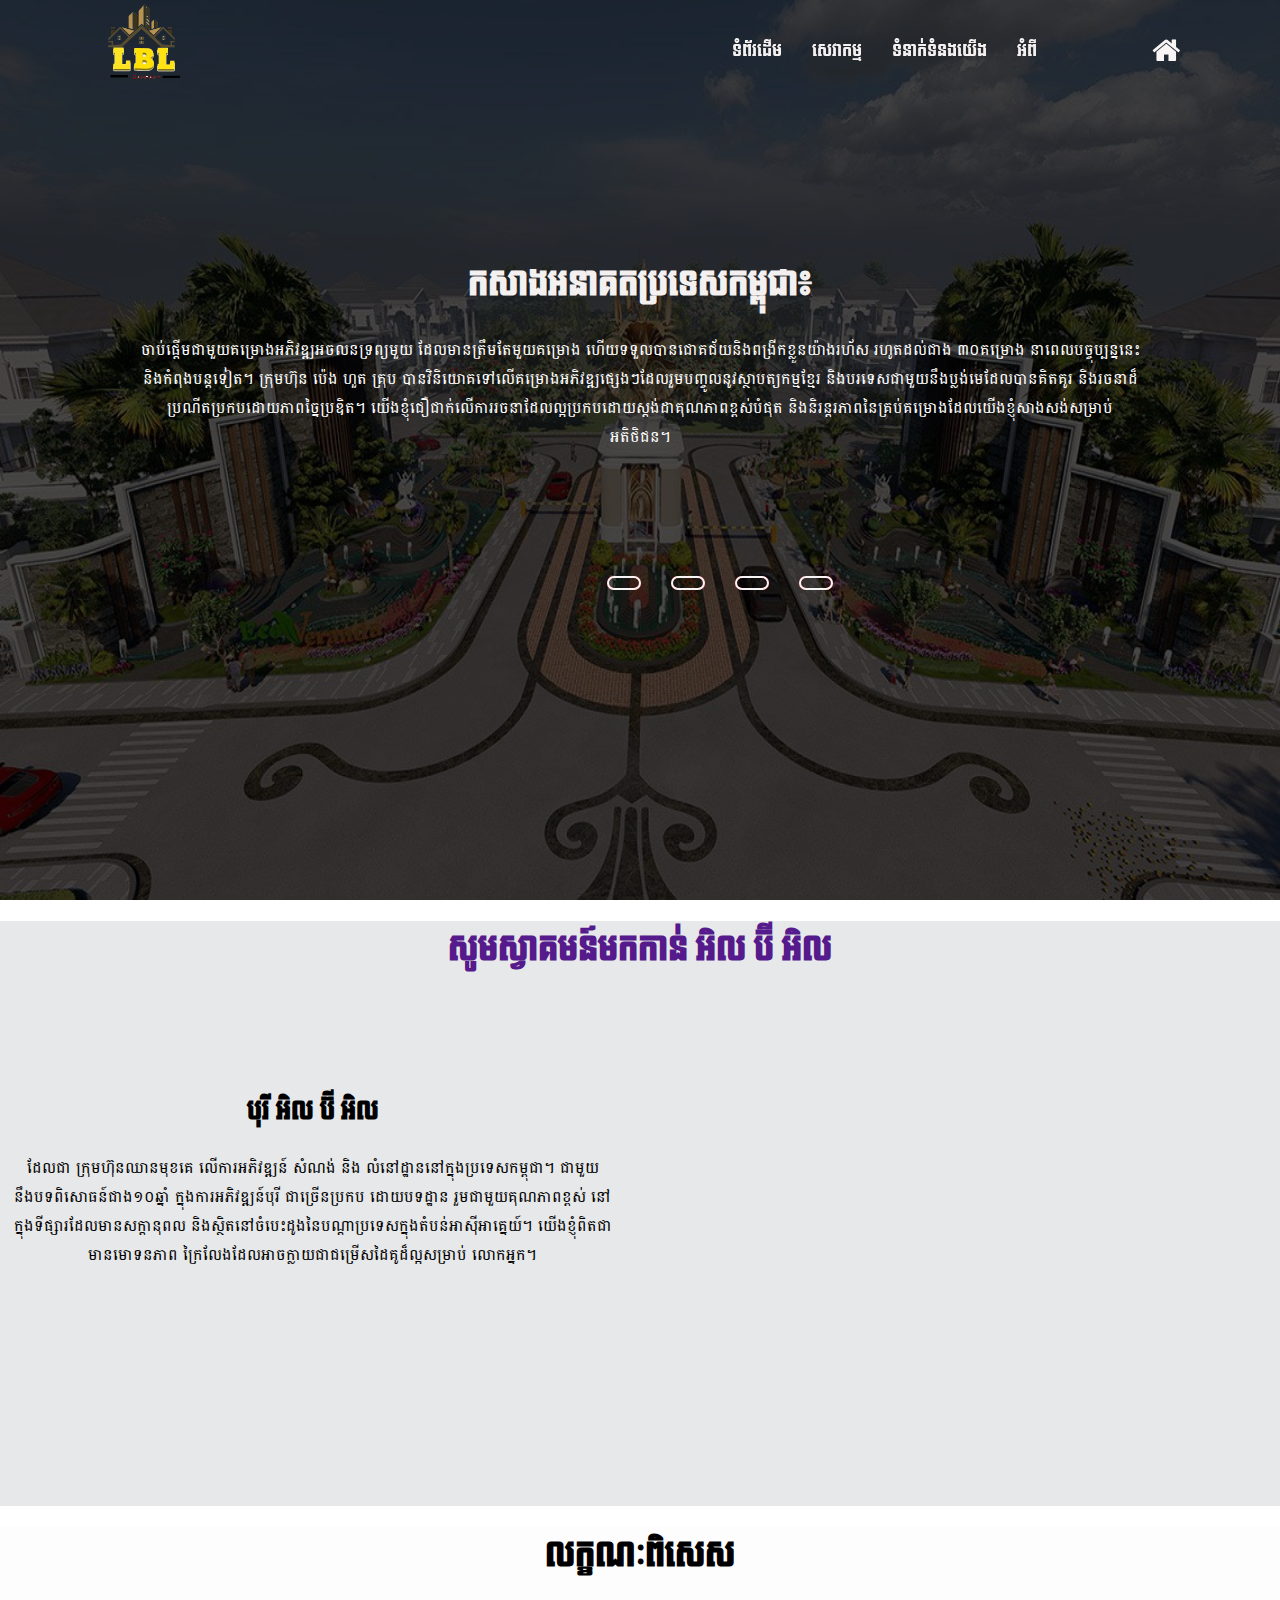
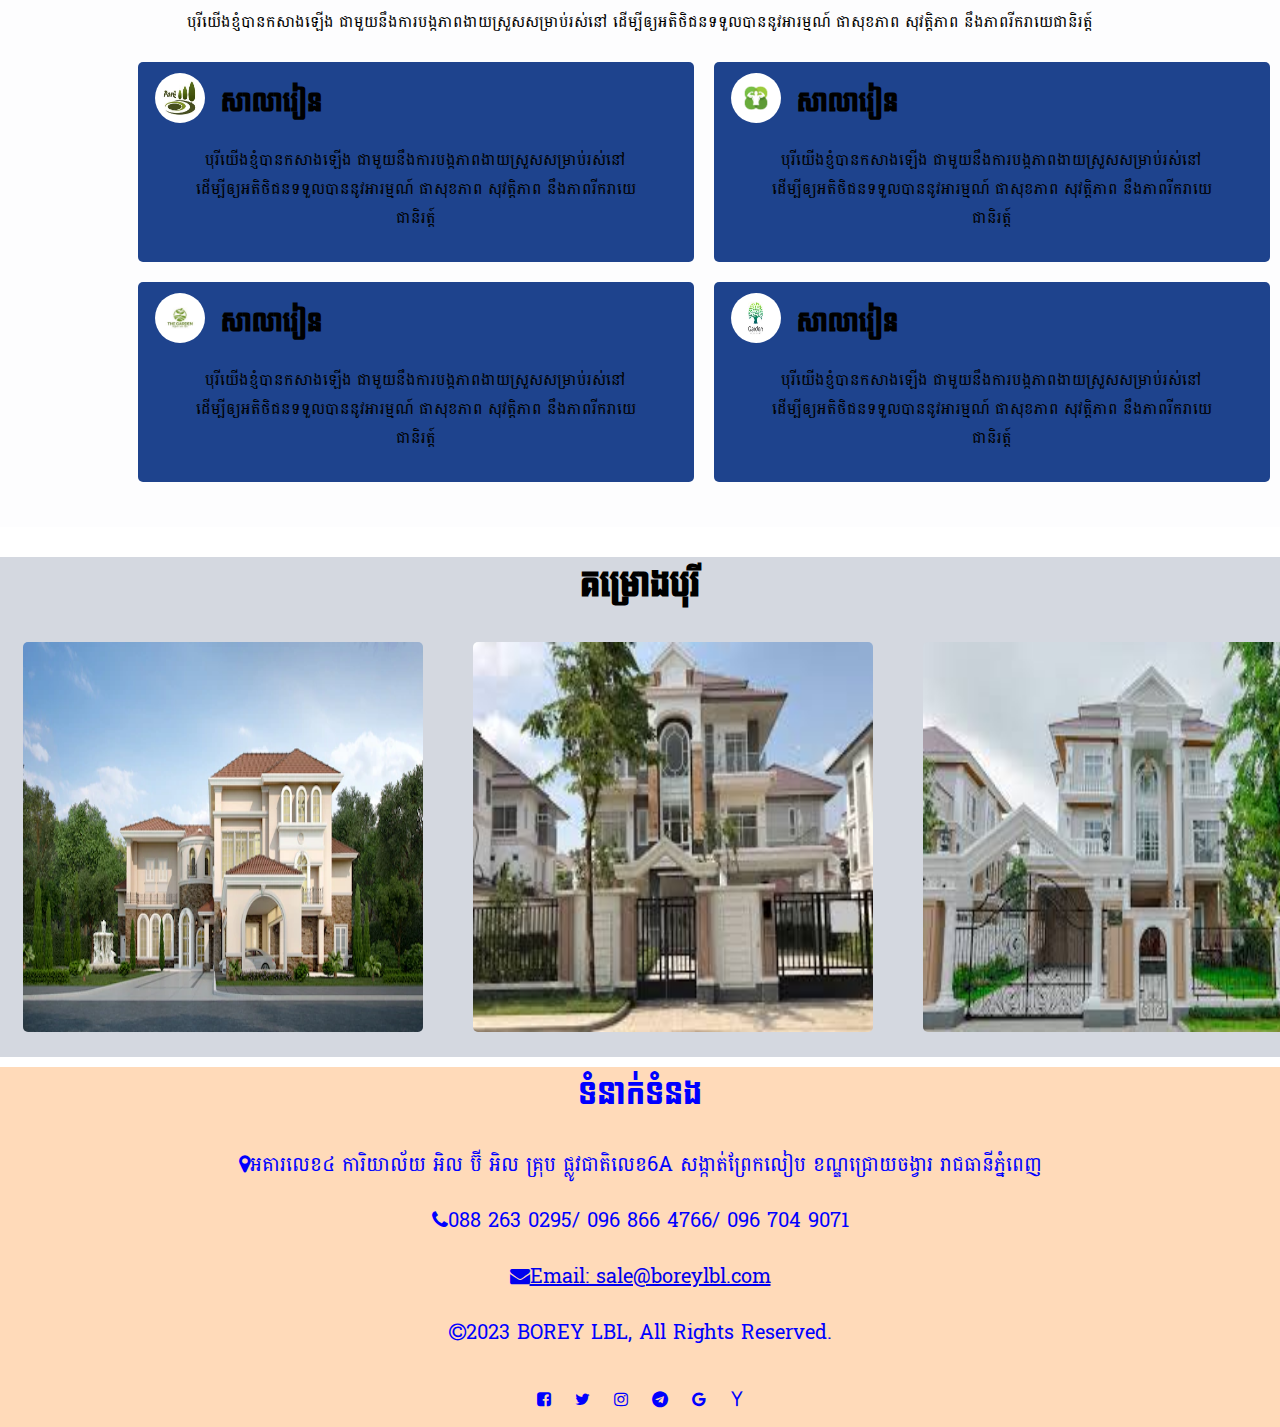
==== index.html @ 3a9ffd70 "Add files via upload" ====
<!DOCTYPE html>
<html lang="en">
<head>
    <meta charset="UTF-8">
    <meta http-equiv="X-UA-Compatible" content="IE=edge">
    <meta name="viewport" content="width=device-width, initial-scale=1.0">
    <link rel="stylesheet" href="https://stackpath.bootstrapcdn.com/font-awesome/4.7.0/css/font-awesome.min.css">
	<link href="https://fonts.googleapis.com/css2?family=Koulen&display=swap" rel="stylesheet">
	<link href="https://fonts.googleapis.com/css2?family=Battambang:wght@300;400;700;900&display=swap" rel="stylesheet">
	<link href="https://fonts.googleapis.com/css2?family=Bayon&display=swap" rel="stylesheet">
    <link rel="stylesheet" href="index.css">
    <title>Document</title>
</head>

<body>
    <header class="header">
        <a href="" class="logo"><img src="png/logoweb1.png" alt=""></a>
        
            <ul>
                <li><a href="#">ទំព័រដើម</a></li>
                <li><a href="#">សេវាកម្ម</a></li>
                <li><a href="#">ទំនាក់ទំនងយើង</a></li>
                <li><a href="#">អំពី</a></li>
        
                <div class="container">
                
                    <a href="#" class="button" id="button"><i class="fa fa-home" aria-hidden="true"></i></a>
                </div>
            </ul>
       
       
       
       
            <div class="popup">
                <div class="contant">
                    <a id="close"><i class="fa fa-star" aria-hidden="true"></i></a>
                    <div  class="submenu">
                        <ul>
                            <li><a href="#">ទំព័រដើម</a></li>
                            <li><a href="#">សេវាកម្ម</a></li>
                            <li><a href="#">ទំនាក់ទំនងយើង</a></li>
                            <li><a href="#">អំពី</a></li>
                        </ul>
                    </div>
                </div>
            </div>
       
    </header>
       
       
       
   
   <section class="section">
    <div class="text">
       <h1> កសាងអនាគតប្រទេសកម្ពុជា៖</h1>
        <p>ចាប់ផ្តើមជាមួយគម្រោងអភិវឌ្ឍអចលនទ្រព្យមួយ ដែលមានត្រឹមតែមួយគម្រោង ហើយទទួលបានជោគជ័យនិងពង្រីកខ្លួនយ៉ាងរហ័ស រហូតដល់ជាង ៣០គម្រោង នាពេលបច្ចុប្បន្ននេះ និងកំពុងបន្តទៀត។ ក្រុមហ៊ុន ប៉េង ហួត គ្រុប បានវិនិយោគទៅលើគម្រោងអភិវឌ្ឍផ្សេងៗដែលរួមបញ្ចូលនូវស្ថាបត្យកម្មខ្មែរ និងបរទេសជាមួយនឹងប្លង់មេដែលបានគិតគូរ និងរចនាដ៏ប្រណីតប្រកបដោយភាពច្នៃប្រឌិត។ យើងខ្ញុំជឿជាក់លើការរចនាដែលល្អប្រកបដោយស្តង់ដាគុណភាពខ្ពស់បំផុត និងនិរន្តរភាពនៃគ្រប់គម្រោងដែលយើងខ្ញុំសាងសង់សម្រាប់អតិថិជន។</p>
    </div>
    
    <div class="slider">
        <div class="slide">
            <input type="radio" name="radio_btn" id="radio1">
            <input type="radio" name="radio_btn" id="radio2">
            <input type="radio" name="radio_btn" id="radio3">
            <input type="radio" name="radio_btn" id="radio4">



           
            <div class="st first">
                <img src="image/banner1.jpg" >
            </div>
            <div class="st">
                <img src="image/banner3.jpg" >
            </div>
            <div class="st">
                <img src="image/banner4.jpg">
            </div>
            <div class="st">
                <img src="image/banner2.jpg">
            </div>
            <div class="nav_auto">
                <div class="bo a-b1"></div>
                <div class="bo a-b2"></div>
                <div class="bo a-b3"></div>
                <div class="bo a-b4"></div>
            </div>

            <div class="nav-m">
                <label for="radio1" class="m-btn"></label>
                <label for="radio2" class="m-btn"></label>
                <label for="radio3" class="m-btn"></label> 
                <label for="radio4" class="m-btn"></label>

            </div>
        </div>
    </div>
   </section>
   <section class="body">
    <h1><a href="">សូមស្វាគមន៍មកកាន់  អិល ប៊ី អិល</a></h1>
    <div class="section1">
        <div class="text1">
            <h2>បុរី អិល ប៊ី អិល</h2>
                <p>ដែលជា ក្រុមហ៊ុនឈានមុខគេ លើការអភិវឌ្ឍន៍ សំណង់ និង លំនៅដ្ឋាននៅក្នុងប្រទេសកម្ពុជា។ ជាមួយនឹងបទពិសោធន៍ជាង១០ឆ្នាំ ក្នុងការអភិវឌ្ឍន៍បុរី ជាច្រើនប្រកប ដោយបទដ្ឋាន រួមជាមួយគុណភាពខ្ពស់ នៅក្នុងទីផ្សារដែលមានសក្តានុពល និងស្ថិតនៅចំបេះដូងនៃបណ្តាប្រទេសក្នុងតំបន់អាស៊ីអាគ្នេយ៍។ យើងខ្ញុំពិតជាមានមោទនភាព ក្រៃលែងដែលអាចក្លាយជាជម្រើសដៃគូដ៏ល្អសម្រាប់ លោកអ្នក។</p>
        

            
  
   <div class="picture2">
        <h4>
            <img class="image" src="png/PH15.jpg" alt="">

        </h4>
        <h5 class="pic">
            <img class="image" src="png/bg.jpeg" alt="">
        </h5>
    </div>
   
</section>
    <section class="section3">
        <h1>លក្ខណៈពិសេស</h1>
        <p>បុរីយើងខ្ញំុបានកសាងឡើង​​ ជាមួយនឹងការបង្កភាពងាយស្រួសសម្រាប់រស់នៅ ដើម្បីឲ្យអតិថិជនទទួលបាននូវអារម្មណ៍ ​ផាសុខភាព សុវត្តិភាព ​នឹងភាពរីករាយេជានិរត្ត៍</p>

        <div class="hero">
            <div class="som som1">
                <img src="png/school.jpg" alt="">
                <h2>សាលារៀន</h2>
                <p>បុរីយើងខ្ញំុបានកសាងឡើង​​ ជាមួយនឹងការបង្កភាពងាយស្រួសសម្រាប់រស់នៅ ដើម្បីឲ្យអតិថិជនទទួលបាននូវអារម្មណ៍ ​ផាសុខភាព សុវត្តិភាព ​នឹងភាពរីករាយេជានិរត្ត៍</p>
            </div>
            <div class="som som2">
                <img src="png/gym.jpg" alt="">
                <h2>សាលារៀន</h2>
                <p>បុរីយើងខ្ញំុបានកសាងឡើង​​ ជាមួយនឹងការបង្កភាពងាយស្រួសសម្រាប់រស់នៅ ដើម្បីឲ្យអតិថិជនទទួលបាននូវអារម្មណ៍ ​ផាសុខភាព សុវត្តិភាព ​នឹងភាពរីករាយេជានិរត្ត៍</p>
            </div>
            
        </div>  
        <div class="hero">
            <div class="som som3">
                <img src="png/park.jpg" alt="">
                <h2>សាលារៀន</h2>
                <p>បុរីយើងខ្ញំុបានកសាងឡើង​​ ជាមួយនឹងការបង្កភាពងាយស្រួសសម្រាប់រស់នៅ ដើម្បីឲ្យអតិថិជនទទួលបាននូវអារម្មណ៍ ​ផាសុខភាព សុវត្តិភាព ​នឹងភាពរីករាយេជានិរត្ត៍</p>
            </div>
            <div class="som som4">
                <img src="png/market.jpg" alt="">
                <h2>សាលារៀន</h2>
                <p>បុរីយើងខ្ញំុបានកសាងឡើង​​ ជាមួយនឹងការបង្កភាពងាយស្រួសសម្រាប់រស់នៅ ដើម្បីឲ្យអតិថិជនទទួលបាននូវអារម្មណ៍ ​ផាសុខភាព សុវត្តិភាព ​នឹងភាពរីករាយេជានិរត្ត៍</p>
            </div>
            
        </div>  
    </section>
    <Section class="section4">
        <h1>គម្រោងបុរី</h1>
        <div class="box">
        <div class="borey">
            <div class="vila">              
                <img src="png/borey1.webp" alt="">
                <div class="layer">
                    <div class="hover">
                   <h2>
                     បុរីវិឡាភ្លោះ
                     <p>បុរីវីឡាភ្លោះនេះ មាន បន្ទប់គេង៣ បន្ទប់ទឹក៥ មានផ្ទះបាយ​ មានបន្ទប់ទទួលភ្ញៀវធំទូលាយ​ មានសួងច្បារ កន្លែងចតឡានធំផងដែរ<br><a href="#">ព័ត៏មានបន្ថែម    ></a></p>
                    </h2>
                    
                </div>
                </div>
            </div>
        </div>
        <div class="borey">
            <div class="vila">              
                <img src="png/borey2.jpeg" alt="">
                <div class="layer">
                    <div class="hover">
                   <h2>
                     បុរីវិឡាភ្លោះ
                     <p>បុរីវីឡាភ្លោះនេះ មាន បន្ទប់គេង៣ បន្ទប់ទឹក៥ មានផ្ទះបាយ​ មានបន្ទប់ទទួលភ្ញៀវធំទូលាយ​ មានសួងច្បារ កន្លែងចតឡានធំផងដែរ<br><a href="#">ព័ត៏មានបន្ថែម    ></a></p>
                    </h2>
                    
                </div>
                </div>
            </div>
        </div>
        <div class="borey">
            <div class="vila">              
                <img src="png/borey3.jpeg" alt="">
                <div class="layer">
                    <div class="hover">
                   <h2>
                     បុរីវិឡាភ្លោះ
                     <p>បុរីវីឡាភ្លោះនេះ មាន បន្ទប់គេង៣ បន្ទប់ទឹក៥ មានផ្ទះបាយ​ មានបន្ទប់ទទួលភ្ញៀវធំទូលាយ​ មានសួងច្បារ កន្លែងចតឡានធំផងដែរ<br><a href="#">ព័ត៏មានបន្ថែម    ></a></p>
                    </h2>
                    
                </div>
                </div>
            </div>
        </div>
        <div class="borey">
            <div class="vila">
                <img src="png/borey4.jpeg" alt="">
                <div class="layer">
                    <div class="hover">
                   <h2>
                     បុរីវិឡា
                     <p>បុរីវីឡាភ្លោះនេះ មាន បន្ទប់គេង៣ បន្ទប់ទឹក៥ មានផ្ទះបាយ​ មានបន្ទប់ទទួលភ្ញៀវធំទូលាយ​ មានសួងច្បារ កន្លែងចតឡានធំផងដែរ<br><a href="#">ព័ត៏មានបន្ថែម    ></a></p>
                    </h2>
                    
                </div>
                </div>
            </div>
        </div>
        <div class="borey">
            <div class="vila">
                <img src="png/borey5.jpeg" alt="">
                <div class="layer">
                    <div class="hover">
                   <h2>
                     បុរីវិឡា
                     <p>បុរីវីឡាភ្លោះនេះ មាន បន្ទប់គេង៣ បន្ទប់ទឹក៥ មានផ្ទះបាយ​ មានបន្ទប់ទទួលភ្ញៀវធំទូលាយ​ មានសួងច្បារ កន្លែងចតឡានធំផងដែរ<br><a href="#">ព័ត៏មានបន្ថែម    ></a></p>
                    </h2>
                    
                </div>
                </div>
            </div>
        </div>
        <div class="borey">
            <div class="vila">
                <img src="png/borey6.jpeg" alt="">
                <div class="layer">
                    <div class="hover">
                   <h2>
                     បុរីវិឡា
                     <p>បុរីវីឡាភ្លោះនេះ មាន បន្ទប់គេង៣ បន្ទប់ទឹក៥ មានផ្ទះបាយ​ មានបន្ទប់ទទួលភ្ញៀវធំទូលាយ​ មានសួងច្បារ កន្លែងចតឡានធំផងដែរ<br><a href="#">ព័ត៏មានបន្ថែម    ></a></p>
                    </h2>
                    
                </div>
                </div>
            </div>
        </div>
    </div>
    
    </div>
        
        

    </Section>
    <!---==================Footer==============------->
	<section class="footer">
		<h2>ទំនាក់ទំនង</h2>
		<div class="footer1">
			<p><i class="fa fa-map-marker" aria-hidden="true"></i>អគារលេខ៤ ការិយាល័យ អិល ប៊ី អិល គ្រុប ផ្លូវជាតិលេខ6A សង្កាត់ព្រែកលៀប ខណ្ឌជ្រោយចង្វារ រាជធានីភ្នំពេញ</p>
			<p><i class="fa fa-phone" aria-hidden="true"></i>088 263 0295/ 096 866 4766/ 096 704 9071</p>
			<a href="#"><p><i class="fa fa-envelope" aria-hidden="true"></i>Email: sale@boreylbl.com</p></a>
			<p><i class="fa fa-copyright" aria-hidden="true"></i>2023 BOREY LBL, All Rights Reserved.</p>
	    </div>

	    <div class="icon">
	    	<a href="#"><i class="fa fa-facebook-square" ></i></a>
			<a href="#"><i class="fa fa-twitter" ></i></a>
			<a href="#"><i class="fa fa-instagram"></i></a>
			<a href="#"><i class="fa fa-telegram" ></i></a>
			<a href="#"><i class="fa fa-google" ></i></a>
			<a href="#"><i class="fa fa-yahoo" ></i></a>
			<a href="#"><i class="fa-brands fa-linkedin-in" ></i></a>
	    </div>
	</section>
<!---==================End Footer==============------->
   <script type="text/javascript">
    var counter=1;
    setInterval(function(){
        document.getElementById('radio' +counter).checked=true;
        counter++;
        if(counter>4){
            counter=1;
        }
    },5000)
    window.addEventListener("scroll", function(){
            var header=document.querySelector("header");
            header.classList.toggle("sticky",window.scrollY>100);
        })
     document.getElementById("button").addEventListener("click",function(){
            document.querySelector(".popup").style.display="flex";
        })
     document.getElementById("close").addEventListener("click",function(){
            document.querySelector(".popup").style.display="none";
        })
        window.addEventListener("scroll", function(){
            var header=document.querySelector("h4");
            header.classList.toggle("sticky",window.scrollY>280);
        })
        window.addEventListener("scroll", function(){
            var header=document.querySelector("h5");
            header.classList.toggle("sticky",window.scrollY>280);
        })

   </script>
</body>
</html>
---- index.css ----
body{
    margin: 0;
    padding: 0;
    justify-content: center;
    align-items: center;
    box-sizing: border-box;
   
}
.logo img{
    width: 300px;
    height: 200px;
    
}
.text{
    position: absolute;
    background: rgba(0, 0, 0, 0.7);
    width: 100%;
    height: 100vh;
   
}
.text h1{
    margin-top: 20%;

    font-family: koulen;
    text-align: center;
    color: rgb(245, 240, 240);
}
.text p{
    font-family: battambang;
    width: 1000px;
    text-align: center;
    margin: auto;
    color: #fff;
}
.header{
    position: fixed;
    top: 0;
    width: 100%;
    display: flex;
    justify-content: space-between;
    align-items: center;
    transition: 0.5s;
    z-index: 1000;
    height:  100px;
    
}
.header ul{
    position: relative;
    display: flex;
    justify-content: center;
    align-items: center;
    
    
}
.header ul li{
   
    position: relative;
    list-style: none;
}
.header ul li a{
    position:relative;
    text-decoration: none;
    transition: 0.6s;
    font-weight: 500;
    margin: 0 15px;
    font-family: koulen;
    color: rgb(245, 241, 241);

    
}


.header.sticky{
    width: 100%; 
    
    background: #fff;

}
.header.sticky ul li a{
    color: #000;
    margin: 0 15px;   
}
.header.sticky .fa-home{
    color: #000;
}
.section{
    margin: 0;
    padding: 0;
    height: 100vh;
    display: flex;
    justify-content: center;
    align-items: center;
}
.slider{
    width: 100%;
    height: 100vh;
   
    overflow: hidden;
    
}
.slide{
    width: 500%;
    height: 500px;
    display: flex;
    
    
}
.slide input{
    display:none; 
}
.st{
    width:20%;
    transition:0.8s;

}
.st img{
    width: 100%;
    height: 100vh;
   
   
    
}
.nav-m{
    position: absolute;
    width: 800px;
    margin-top: 45%;
    margin-left: 25%;
    justify-content: center;
    display: flex;

}
.m-btn{
    width: 20px;
    border: 2px solid #f6f4f4;
    padding: 5px;
    border-radius: 10px;
    cursor: pointer;
    transition: 1s;
   
    
}
.m-btn:not(:last-child){
    margin-right: 30px;
}
.m-btn:hover{
    background-color: rgb(243, 8, 74);
}

#radio1:checked~.first{
    margin-left: 0; 
   
}
#radio2:checked~.first{
    margin-left: -20%;
   
    
}
#radio3:checked~.first{
    margin-left: -40%;
   
}
#radio4:checked~.first{
    margin-left: -60%;
}

    

.nav_auto{
    position: absolute;
    width: 800px;
    margin-top: 45%;
    margin-left: 25%;
    display: flex;
    justify-content: center;
}
.nav_auto .bo{
    width: 20px;
    border: 2px solid rgb(232, 12, 12);
    padding: 5px;
    border-radius: 10px;
    transition: 1s;
}
.nav_auto .bo:not(:last-child){
    margin-right: 30px;
    justify-content: center;
}
#radio1:checked~ .nav_auto .a-b1{
    background-color: turquoise;
}
#radio2:checked~ .nav_auto .a-b2{
    background-color: turquoise;
}
#radio3:checked~ .nav_auto .a-b3{
    background-color: turquoise;
}
#radio4:checked~ .nav_auto .a-b4{
    background-color: turquoise;
}
.body{
    text-align: center;
    background-color: #e7e8ea;
   

}
.body h1::after{
    font-size: 25px;
    content: '';
    width: 0;
    height: 5px;
    background-color:rgb(11, 0, 0);
    display: block;
    margin: auto;
    transition: 0.5s;
    border-radius: 2px;

}
.body h1 a{
    text-decoration: none;
    font-family:koulen;
    
}
.body h1:hover::after{
    width: 23%;
}
.section1{
    width: 800px;
    height: 500px;
    margin-left: 45%;
   
}
.picture1{
    width: 850px;
    height: 500px;
    margin-right: 5%;

}
.text1{
   position: absolute;
   margin-top: 5%;
    width: 600px;
    margin-left: -44%;
   

}
.text1 h2{
    font-family: koulen;
    
}
.text1 p{
    font-family: battambang;
}

.container{
   
    display: flex;
    align-items: center;
    justify-content: center;

}
.fa-home{
    text-align: center;
   
    font-size: 30px;
    color: rgb(250, 245, 245);
    padding: 0px 100px;

}
.popup{
    width: 100%;
    height: 200px;
    position: absolute;
    display: none;
    justify-content: center;
    transition: 10s;


}
.contant{
   
    width: 100%;
    height: 100vh;
    background-color: #1e438d;
    
    margin-top: 4%;
    transition: 1s;
   
}
input{
    display: block;

}
.fa-star{
    margin-top: 5%;
    margin-left: 90%;
    border: 1px solid white;
    color: wheat;
    transition: 3s;
}
.submenu ul{
    display: block;

}
.submenu ul li a{
    text-decoration: none;
    color: #000;
}


h4{
    
    margin-left: 100%;
   
    height: 200px;
    display: flex;
    justify-content: space-between;
    align-items: center;
    transition: 1s;   
}
.picture2{
    overflow: hidden;
    margin-top: -300px;
    z-index: 800;
    width: 230%;
    
    margin-left: 10%;
}
h4 .image{
    width: 1050px;
    height: 400px;
    
}
h4.sticky{
margin-left: 50%;

}
h4.sticky .image{

margin: 0 20px;  
}

h5 img{
    width: 300px;
    margin-top: 30px;
    margin-left: 100%;
    align-items: right;
    justify-content: right;
    justify-items: right;  
    transition: 1s;
        
}
h5.sticky img{
    margin-left: 50%;
}


.section3{
    width: 100%;
    height: 600px;
    margin: auto;
    background-color: #fdfdfe;
    position: relative;
    
}
.section3 h1{
    text-align: center;
    font-family: koulen;
    
    
}
.section3 p{
    text-align: center;
    font-weight: 500;
    font-family: battambang;
    
}

.hero{
    width: 90%;
    margin-left: 10%;
    display: flex;
    
    
    
}
.som img{
    margin-top: 2%;
    margin-left: 3%;
    width: 50px;
    height: 50px;
    border-radius: 50%;
}
.som h2{
    font-family: koulen;
    margin-top: -8%;
    margin-left: 15%
}
.som p{
    width: 80%;
    margin-left: 10%;
    margin-right: 10%;
    font-family: battambang;
}
.som{
    width: 600px;
    height: 200px;
    background-color: #1e438d;
    margin:  10px;
    border-radius: 5px;
}
.som1:hover{
    background-color: red;
}
.som2:hover{
    background-color: #000;
    color: #d4d8e0;

}
.som3:hover{
    background-color: tomato;
}
.som4:hover{
    background-color: orange;
}
.section4{
    width: 100%;
    height: 500px;
    background-color: #d4d8e0;
    position: relative;
    margin-top: 30px;

}
.section4 h1{
    text-align: center;
    font-family: koulen;


}
.section4 h1::after{
    content: '';
    font-size: 25px;
    display: block;
    margin: auto;
    width: 0;
    height: 5px;
    background-color: #000;
    transition: 0.5s;
}
.section4 h1:hover::after{
    width: 20%;
}


.box{
    display: flex;
    position: relative;
    border: 0px solid black;
    max-width: 2500px;
    max-height: 440px;
    overflow-x: auto;
   
    
}
.box::-webkit-scrollbar{
    width: 0;

}
.vila img{
   margin-left: 5%;
    width: 400px;
    height: 390px;
    border-radius: 5px;
}
.vila{
    width: 450px;
    height: 410px;
  

}
.vila h3{
    text-align: center;
    font-family: battambang;
}

.borey{
   
    position: relative;
    width: 90%;
    
    
}
.layer{

    height: 400px;
    width: 390px;
    position: absolute;
    top: 0;
    left: 0;
    transition: 0.5s;
    display: block;
    cursor: pointer;
   
   
}
.layer:hover{
    
    bottom: 0;
    

}
.hover{
    position: absolute;
    width: 400px;
    height: 150px;
    transition: 0.5s;
    margin-top: 61.5%;
    margin-left: 6%;
}

.layer:hover .hover{
    background-color: rgba(8, 8, 8, 0.7);
    border-bottom-left-radius: 5px;
    border-bottom-right-radius: 5px;
} 
.layer h2{
    bottom: 0%;
    font-family: koulen;
    font-weight: 400;
    font-size: 20px;
    color: #e6e9ee;
    opacity: 0;
    transform: translateX(-50%);
    position: absolute;
    left: 50%;
    transition: 0.5s;
}
.hover p{
    font-size: 10px;
    width: 370px;
    font-family: battambang;
}
.hover a{
    color: #d4d8e0;
    font-size: 15px;
}
.layer:hover h2{
    bottom: 5%;
    opacity: 1;
    
}

.footer{
	width: 100%;
	height: 100%;
	background-color: peachpuff;
	color: blue;
	text-align: center;
}
.footer h2{
	font-size: 30px;
	font-weight: 200;
	font-family: koulen;
	text-align: center;
	margin-top: 10px;
	margin-bottom: 10px;
}
.footer p{
    font-size: 20px;
}
.footer h2::after{
	content: "";
	color: blue;
	display: block;
	height: 5px;
	width: 0px;
	margin: auto;
}
.footer h2:hover::after{
    width: 100px;
}
.footer1{
	margin: 0;
	font-size: 18px;
	font-family: battambang;
}
.icon .fa{
	margin: 0 10px;
	padding: 20px 0;
	cursor: pointer;
    color: blue;
}
.icon .fa:hover {
	color: orange;
	border-radius: 10px;
	transition: 0.5s;
}
@media(max-width:700px){
    .header{
        height:50px
    }
    .header ul li a{
        font-size: 10px;
        padding: 0;
        

    }
    .header ul li{
        width: 130px;
        margin-left: -50px;
    }
    .logo img{
        width: 200px;
        height: 100px;
        margin-left:-40px ;
        
    }
    .fa-home{
        font-size: 15px;
        margin-left: -180px;
        
    }
    .text h1{
        font-size: 12px;
    }
    .text p{
        font-size: 12px;
        width: 90%;
    }
    .nav-m{
        margin-top: 75%;
        margin-left: -30%;
    }
    .m-btn{
        width: 10px;
       
    }
    .nav_auto{
        margin-top: 75%;
        margin-left: -30%;

    }
    .nav_auto .bo{
        width: 10px;
    }
    .body h1 a{
        font-size: 15px;
        

    }
    .text1{
        margin-top: 50%;
    }
    .text1 h2{
        font-size: 15px;
        text-align: center;
        margin-left: -80px;
    }

       
    .text1 p{
        font-size: 12px;
        width: 80%;
    }
    .picture2{
        margin-left: -110%;
        margin-top:-75% ;
        
        
    }
    h4 .image{
       
        width: 400px;
        height: 200px;
        margin-left: -60%;
        
    }
    h5{
        margin-left: -40%;

    }
    h5 img{
        margin-top: -5%;
        width: 200px;
        
        

    }
    .section3{
        height: 750px;
    }
    .section3 h1{
        font-size: 15px;
    }
    .section3 p{
        font-size: 12px;
    }
    .hero{
        display: inline;
        margin: 0;
       
        
    }
    .som h2{
        font-size: 15px;
        margin-left: 70px;
        margin-top: -40px;
    }
    .som{
        width: 90%;
        height: 140px;
        position: relative;
        margin-left: 5%;
        margin-right: 5%;

    }
    .section4{
        height: 350px;
    }
    .box{
        min-width: 700px;
        min-height: 300px;
        overflow-x: auto;
    }
    .vila img{
        width: 300px;
        height: 270px;
    }
    .layer{
        width: 250px;
        height: 240px;
    }
    .hover{
        width:300px ;
        margin-left: 6.6%;
        margin-top: 48%;

    }
    .vila{
        width:320px ;
    }
    .layer h2{
        font-size: 15px;
        left: 50%;
       
       
    }
    .layer p{
        
       width: 230px;
    }
    .footer h2{
        font-size: 15px;
    }
    .footer P{
        font-size: 14px;
        width: 90%;
        margin: auto;
    } 
}
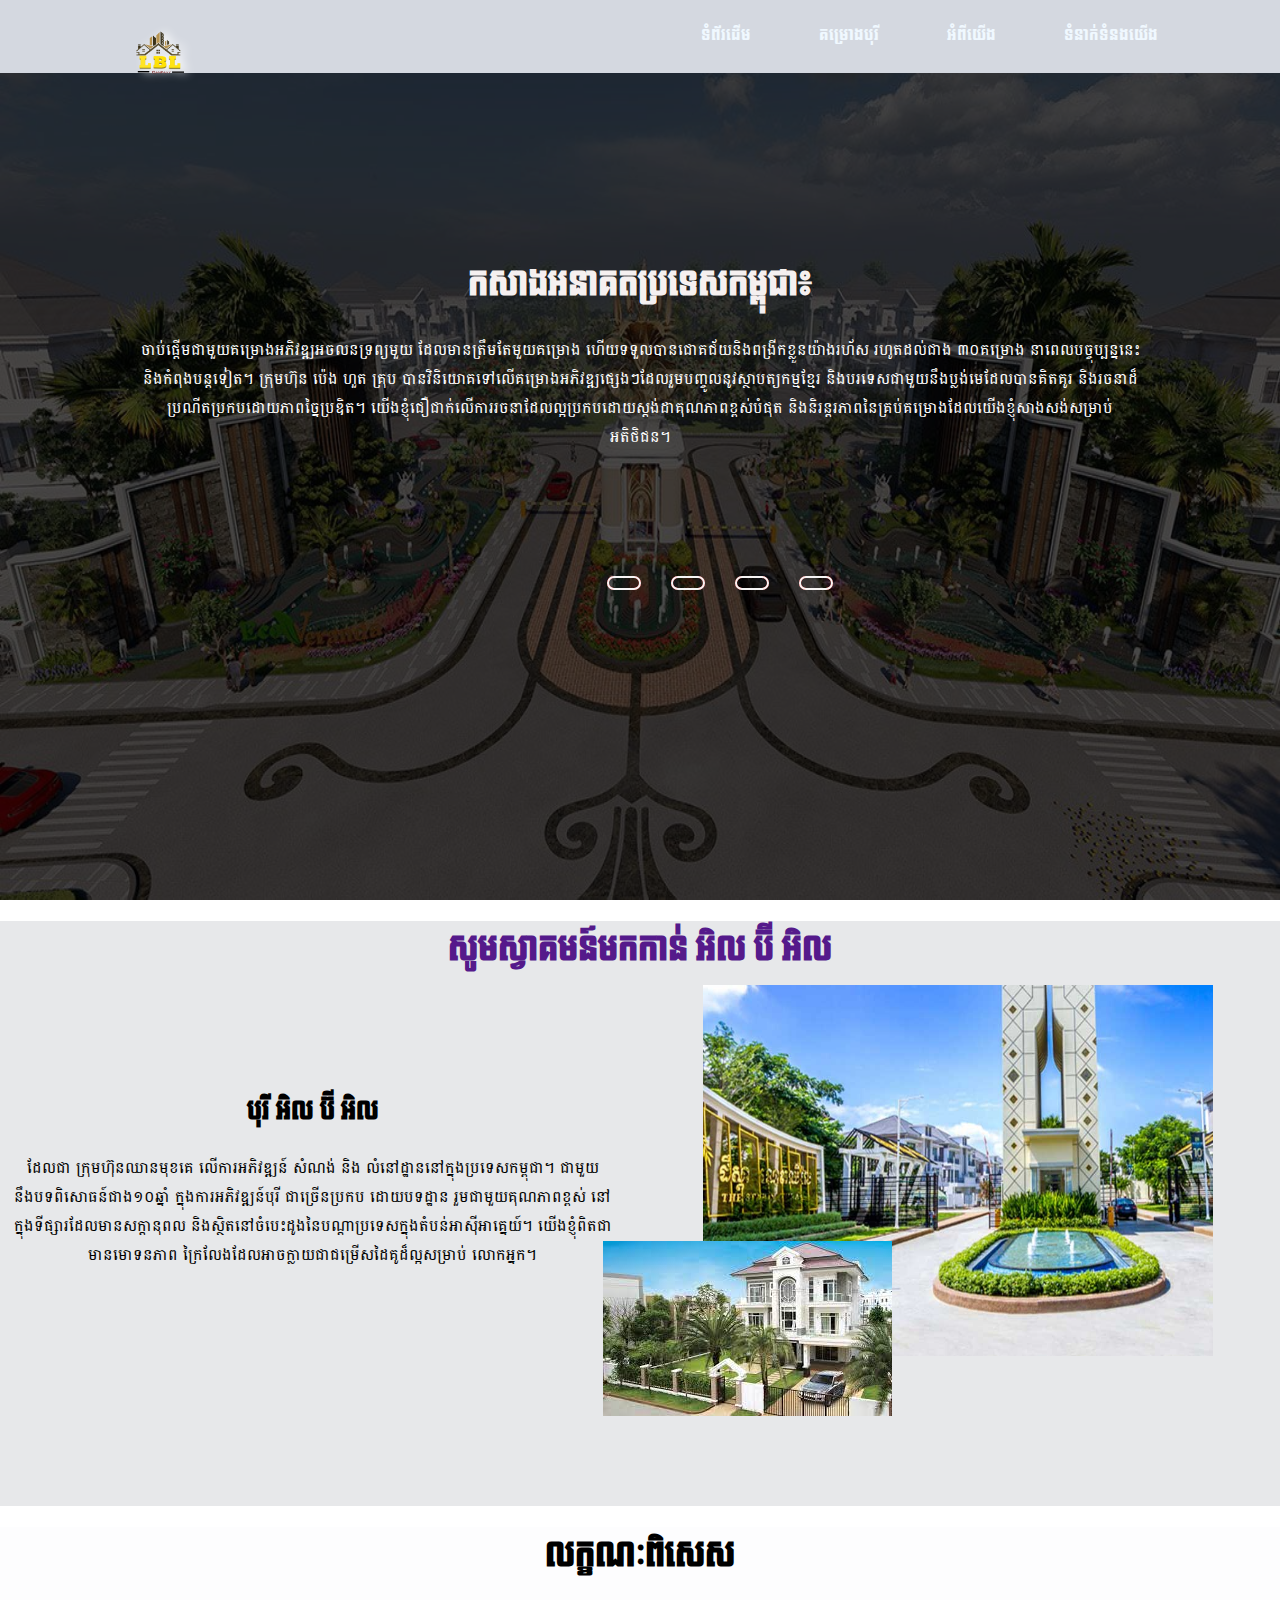
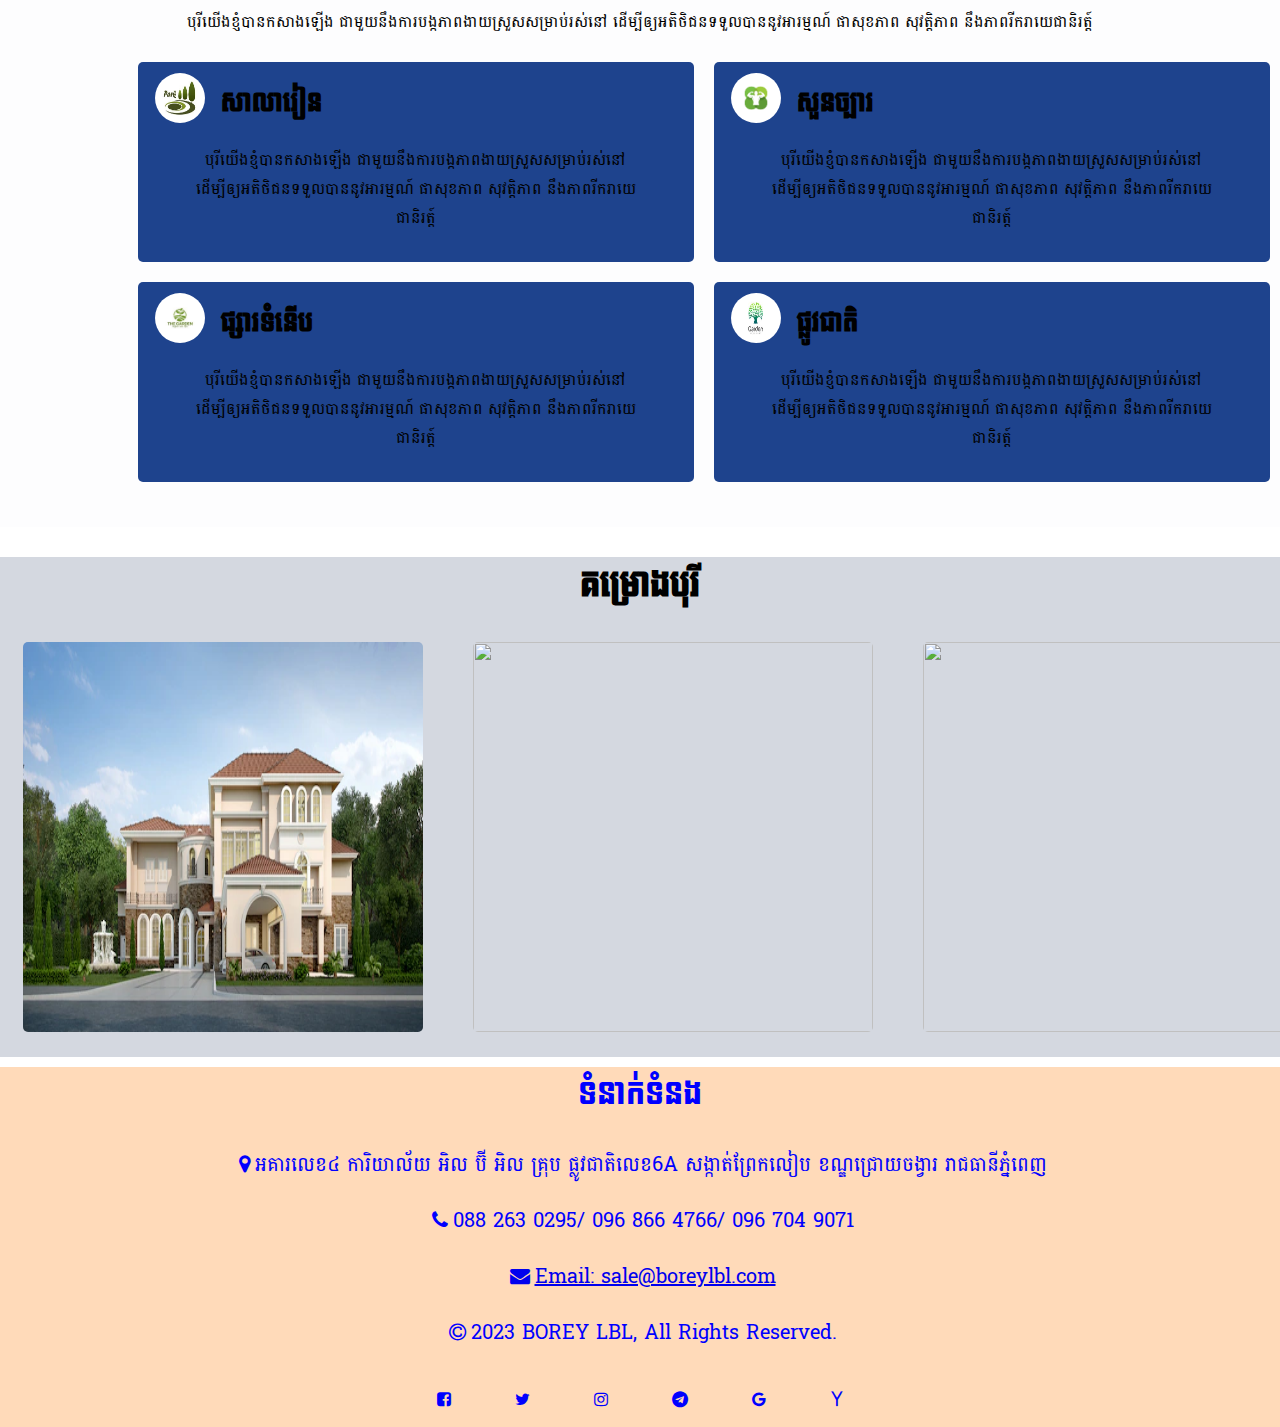
==== commit 8a24ef51: "Add files via upload" ====
--- a/index.html
+++ b/index.html
@@ -13,41 +13,23 @@
 </head>
 
 <body>
-    <header class="header">
-        <a href="" class="logo"><img src="png/logoweb1.png" alt=""></a>
-        
+    <section class="header">
+        <nav>
+            <img class="logo" src="png/logoweb1.png" alt="">
+            <div class="nav-link" id="navlink" >
+                <i class=" kun fa fa-times" aria-hidden="true" onclick="hidemenu()"></i>
             <ul>
-                <li><a href="#">ទំព័រដើម</a></li>
-                <li><a href="#">សេវាកម្ម</a></li>
+               
+                <li><a  href="#">ទំព័រដើម</a></li>
+                <li><a class="home1" href="#">គម្រោងបុរី</a></li>
+                <li><a href="#">អំពីយើង</a></li>
                 <li><a href="#">ទំនាក់ទំនងយើង</a></li>
-                <li><a href="#">អំពី</a></li>
-        
-                <div class="container">
-                
-                    <a href="#" class="button" id="button"><i class="fa fa-home" aria-hidden="true"></i></a>
-                </div>
             </ul>
-       
-       
-       
-       
-            <div class="popup">
-                <div class="contant">
-                    <a id="close"><i class="fa fa-star" aria-hidden="true"></i></a>
-                    <div  class="submenu">
-                        <ul>
-                            <li><a href="#">ទំព័រដើម</a></li>
-                            <li><a href="#">សេវាកម្ម</a></li>
-                            <li><a href="#">ទំនាក់ទំនងយើង</a></li>
-                            <li><a href="#">អំពី</a></li>
-                        </ul>
-                    </div>
-                </div>
-            </div>
-       
-    </header>
-       
-       
+        </div>
+        <i class="bo fa fa-bars" aria-hidden="true" onclick="showmenu()"></i>
+        </nav>
+    </section>
+
        
    
    <section class="section">
@@ -73,10 +55,10 @@
                 <img src="image/banner3.jpg" >
             </div>
             <div class="st">
-                <img src="image/banner4.jpg">
+                <img src="png/backg.jpg">
             </div>
             <div class="st">
-                <img src="image/banner2.jpg">
+                <img src="png/bacg1.jpg">
             </div>
             <div class="nav_auto">
                 <div class="bo a-b1"></div>
@@ -101,20 +83,19 @@
         <div class="text1">
             <h2>បុរី អិល ប៊ី អិល</h2>
                 <p>ដែលជា ក្រុមហ៊ុនឈានមុខគេ លើការអភិវឌ្ឍន៍ សំណង់ និង លំនៅដ្ឋាននៅក្នុងប្រទេសកម្ពុជា។ ជាមួយនឹងបទពិសោធន៍ជាង១០ឆ្នាំ ក្នុងការអភិវឌ្ឍន៍បុរី ជាច្រើនប្រកប ដោយបទដ្ឋាន រួមជាមួយគុណភាពខ្ពស់ នៅក្នុងទីផ្សារដែលមានសក្តានុពល និងស្ថិតនៅចំបេះដូងនៃបណ្តាប្រទេសក្នុងតំបន់អាស៊ីអាគ្នេយ៍។ យើងខ្ញុំពិតជាមានមោទនភាព ក្រៃលែងដែលអាចក្លាយជាជម្រើសដៃគូដ៏ល្អសម្រាប់ លោកអ្នក។</p>
-        
-
-            
+      
   
    <div class="picture2">
         <h4>
             <img class="image" src="png/PH15.jpg" alt="">
 
         </h4>
-        <h5 class="pic">
+        <h5>
             <img class="image" src="png/bg.jpeg" alt="">
         </h5>
     </div>
-   
+</div>
+
 </section>
     <section class="section3">
         <h1>លក្ខណៈពិសេស</h1>
@@ -128,7 +109,7 @@
             </div>
             <div class="som som2">
                 <img src="png/gym.jpg" alt="">
-                <h2>សាលារៀន</h2>
+                <h2>សួនច្បារ</h2>
                 <p>បុរីយើងខ្ញំុបានកសាងឡើង​​ ជាមួយនឹងការបង្កភាពងាយស្រួសសម្រាប់រស់នៅ ដើម្បីឲ្យអតិថិជនទទួលបាននូវអារម្មណ៍ ​ផាសុខភាព សុវត្តិភាព ​នឹងភាពរីករាយេជានិរត្ត៍</p>
             </div>
             
@@ -136,12 +117,12 @@
         <div class="hero">
             <div class="som som3">
                 <img src="png/park.jpg" alt="">
-                <h2>សាលារៀន</h2>
+                <h2>ផ្សារទំនើប</h2>
                 <p>បុរីយើងខ្ញំុបានកសាងឡើង​​ ជាមួយនឹងការបង្កភាពងាយស្រួសសម្រាប់រស់នៅ ដើម្បីឲ្យអតិថិជនទទួលបាននូវអារម្មណ៍ ​ផាសុខភាព សុវត្តិភាព ​នឹងភាពរីករាយេជានិរត្ត៍</p>
             </div>
             <div class="som som4">
                 <img src="png/market.jpg" alt="">
-                <h2>សាលារៀន</h2>
+                <h2>ផ្លូវជាតិ</h2>
                 <p>បុរីយើងខ្ញំុបានកសាងឡើង​​ ជាមួយនឹងការបង្កភាពងាយស្រួសសម្រាប់រស់នៅ ដើម្បីឲ្យអតិថិជនទទួលបាននូវអារម្មណ៍ ​ផាសុខភាព សុវត្តិភាព ​នឹងភាពរីករាយេជានិរត្ត៍</p>
             </div>
             
@@ -157,7 +138,7 @@
                     <div class="hover">
                    <h2>
                      បុរីវិឡាភ្លោះ
-                     <p>បុរីវីឡាភ្លោះនេះ មាន បន្ទប់គេង៣ បន្ទប់ទឹក៥ មានផ្ទះបាយ​ មានបន្ទប់ទទួលភ្ញៀវធំទូលាយ​ មានសួងច្បារ កន្លែងចតឡានធំផងដែរ<br><a href="#">ព័ត៏មានបន្ថែម    ></a></p>
+                     <p>បុរីវីឡាភ្លោះនេះ មាន បន្ទប់គេង៣ បន្ទប់ទឹក៥ មានផ្ទះបាយ​ មានបន្ទប់ទទួលភ្ញៀវធំទូលាយ​ មានសួងច្បារ កន្លែងចតឡានធំផងដែរ<br><div class="button"><a href="weblink.html">ព័ត៏មានបន្ថែម    </a></div></p>
                     </h2>
                     
                 </div>
@@ -166,12 +147,12 @@
         </div>
         <div class="borey">
             <div class="vila">              
-                <img src="png/borey2.jpeg" alt="">
+                <img src="png/borey14.jpg" alt="">
                 <div class="layer">
                     <div class="hover">
                    <h2>
                      បុរីវិឡាភ្លោះ
-                     <p>បុរីវីឡាភ្លោះនេះ មាន បន្ទប់គេង៣ បន្ទប់ទឹក៥ មានផ្ទះបាយ​ មានបន្ទប់ទទួលភ្ញៀវធំទូលាយ​ មានសួងច្បារ កន្លែងចតឡានធំផងដែរ<br><a href="#">ព័ត៏មានបន្ថែម    ></a></p>
+                     <p>បុរីវីឡាភ្លោះនេះ មាន បន្ទប់គេង៣ បន្ទប់ទឹក៥ មានផ្ទះបាយ​ មានបន្ទប់ទទួលភ្ញៀវធំទូលាយ​ មានសួងច្បារ កន្លែងចតឡានធំផងដែរ<br><div class="button"><a href="weblink1.html">ព័ត៏មានបន្ថែម    </a></div></p>
                     </h2>
                     
                 </div>
@@ -180,12 +161,12 @@
         </div>
         <div class="borey">
             <div class="vila">              
-                <img src="png/borey3.jpeg" alt="">
+                <img src="png/borey12.jpg" alt="">
                 <div class="layer">
                     <div class="hover">
                    <h2>
                      បុរីវិឡាភ្លោះ
-                     <p>បុរីវីឡាភ្លោះនេះ មាន បន្ទប់គេង៣ បន្ទប់ទឹក៥ មានផ្ទះបាយ​ មានបន្ទប់ទទួលភ្ញៀវធំទូលាយ​ មានសួងច្បារ កន្លែងចតឡានធំផងដែរ<br><a href="#">ព័ត៏មានបន្ថែម    ></a></p>
+                     <p>បុរីវីឡាភ្លោះនេះ មាន បន្ទប់គេង៣ បន្ទប់ទឹក៥ មានផ្ទះបាយ​ មានបន្ទប់ទទួលភ្ញៀវធំទូលាយ​ មានសួងច្បារ កន្លែងចតឡានធំផងដែរ<br><div class="button"><a href="weblink2.html">ព័ត៏មានបន្ថែម    </a></div></p>
                     </h2>
                     
                 </div>
@@ -194,12 +175,12 @@
         </div>
         <div class="borey">
             <div class="vila">
-                <img src="png/borey4.jpeg" alt="">
+                <img src="png/borey9.jpg" alt="">
                 <div class="layer">
                     <div class="hover">
                    <h2>
                      បុរីវិឡា
-                     <p>បុរីវីឡាភ្លោះនេះ មាន បន្ទប់គេង៣ បន្ទប់ទឹក៥ មានផ្ទះបាយ​ មានបន្ទប់ទទួលភ្ញៀវធំទូលាយ​ មានសួងច្បារ កន្លែងចតឡានធំផងដែរ<br><a href="#">ព័ត៏មានបន្ថែម    ></a></p>
+                     <p>បុរីវីឡាភ្លោះនេះ មាន បន្ទប់គេង៣ បន្ទប់ទឹក៥ មានផ្ទះបាយ​ មានបន្ទប់ទទួលភ្ញៀវធំទូលាយ​ មានសួងច្បារ កន្លែងចតឡានធំផងដែរ<br><div class="button"><a href="weblink3.html">ព័ត៏មានបន្ថែម    </a></div></p>
                     </h2>
                     
                 </div>
@@ -208,12 +189,12 @@
         </div>
         <div class="borey">
             <div class="vila">
-                <img src="png/borey5.jpeg" alt="">
+                <img src="png/borey10.jpg" alt="">
                 <div class="layer">
                     <div class="hover">
                    <h2>
                      បុរីវិឡា
-                     <p>បុរីវីឡាភ្លោះនេះ មាន បន្ទប់គេង៣ បន្ទប់ទឹក៥ មានផ្ទះបាយ​ មានបន្ទប់ទទួលភ្ញៀវធំទូលាយ​ មានសួងច្បារ កន្លែងចតឡានធំផងដែរ<br><a href="#">ព័ត៏មានបន្ថែម    ></a></p>
+                     <p>បុរីវីឡាភ្លោះនេះ មាន បន្ទប់គេង៣ បន្ទប់ទឹក៥ មានផ្ទះបាយ​ មានបន្ទប់ទទួលភ្ញៀវធំទូលាយ​ មានសួងច្បារ កន្លែងចតឡានធំផងដែរ<br><div class="button"><a href="weblink4.html">ព័ត៏មានបន្ថែម    </a></div></p>
                     </h2>
                     
                 </div>
@@ -222,12 +203,12 @@
         </div>
         <div class="borey">
             <div class="vila">
-                <img src="png/borey6.jpeg" alt="">
+                <img src="png/borery13.jpg" alt="">
                 <div class="layer">
                     <div class="hover">
                    <h2>
                      បុរីវិឡា
-                     <p>បុរីវីឡាភ្លោះនេះ មាន បន្ទប់គេង៣ បន្ទប់ទឹក៥ មានផ្ទះបាយ​ មានបន្ទប់ទទួលភ្ញៀវធំទូលាយ​ មានសួងច្បារ កន្លែងចតឡានធំផងដែរ<br><a href="#">ព័ត៏មានបន្ថែម    ></a></p>
+                     <p>បុរីវីឡាភ្លោះនេះ មាន បន្ទប់គេង៣ បន្ទប់ទឹក៥ មានផ្ទះបាយ​ មានបន្ទប់ទទួលភ្ញៀវធំទូលាយ​ មានសួងច្បារ កន្លែងចតឡានធំផងដែរ<br><div class="button"><a href="weblink5.html">ព័ត៏មានបន្ថែម    </a></div></p>
                     </h2>
                     
                 </div>
@@ -262,8 +243,8 @@
 	    </div>
 	</section>
 <!---==================End Footer==============------->
-   <script type="text/javascript">
-    var counter=1;
+   <script>
+   var counter=1;
     setInterval(function(){
         document.getElementById('radio' +counter).checked=true;
         counter++;
@@ -271,25 +252,15 @@
             counter=1;
         }
     },5000)
-    window.addEventListener("scroll", function(){
-            var header=document.querySelector("header");
-            header.classList.toggle("sticky",window.scrollY>100);
-        })
-     document.getElementById("button").addEventListener("click",function(){
-            document.querySelector(".popup").style.display="flex";
-        })
-     document.getElementById("close").addEventListener("click",function(){
-            document.querySelector(".popup").style.display="none";
-        })
-        window.addEventListener("scroll", function(){
-            var header=document.querySelector("h4");
-            header.classList.toggle("sticky",window.scrollY>280);
-        })
-        window.addEventListener("scroll", function(){
-            var header=document.querySelector("h5");
-            header.classList.toggle("sticky",window.scrollY>280);
-        })
-
+    
+    var navlink=document.getElementById("navlink")
+	function showmenu(){
+		navlink.style.right="0";
+	}
+	function hidemenu(){
+		navlink.style.right="-200px";
+	}
+        
    </script>
 </body>
 </html>--- a/index.css
+++ b/index.css
@@ -6,6 +6,73 @@
     box-sizing: border-box;
    
 }
+
+nav{
+    top: 0;
+    display: flex;
+    position: fixed;
+    z-index: 10000;
+    width: 100%; 
+    justify-content: space-between;
+    text-align: center;
+    background-color:#d4d8e0;
+   
+    
+}
+.nav-link{  
+   text-align: right;
+  
+   flex: 1;
+   
+
+}
+.nav-link ul{
+   margin-right: 90px;
+}
+.nav-link ul li {
+    list-style: none;
+    display: inline-block;
+    position: relative;
+    padding: 6px 32px;
+    
+    
+
+}
+.nav-link ul li::after{
+    content: '';
+    width: 0;
+    height: 2px;
+    background-color: tomato;
+    display: block;
+    margin: auto;
+    transition: 0.5s;
+
+}
+.nav-link ul li:hover::after{
+    width: 100%;
+}
+.nav-link ul li a{
+    text-decoration: none;
+    color: aliceblue;
+    font-size: 15px;
+    font-family: koulen;
+}
+nav img{
+    width: 200px;
+    margin-left: 5%;
+    filter: drop-shadow(5px 0px 5px white);
+    position: absolute;
+   
+}
+
+nav .fa{
+    display:none ;
+}
+/*
+.header{
+    width: 1440px;
+    height: 100vh;
+}
 .logo img{
     width: 300px;
     height: 200px;
@@ -42,34 +109,51 @@
     transition: 0.5s;
     z-index: 1000;
     height:  100px;
-    
+   
 }
 .header ul{
-    position: relative;
-    display: flex;
-    justify-content: center;
-    align-items: center;
-    
-    
+    display: flex;
+    width: 700px;   
 }
 .header ul li{
-   
+    
     position: relative;
     list-style: none;
-}
+    padding: 0px 20px;
+   
+}
+.header ul li .home1::after{
+    font-size: 25px;
+    content: '';
+    width: 70px;
+    height: 5px;
+    background-color:rgb(250, 248, 248);
+    display: block;
+    margin-left: 15px;
+  
+    
+    border-radius: 2px;
+    text-align: center;
+
+}
+
+
 .header ul li a{
     position:relative;
     text-decoration: none;
     transition: 0.6s;
     font-weight: 500;
-    margin: 0 15px;
+    margin: 0 25px;
     font-family: koulen;
     color: rgb(245, 241, 241);
 
     
 }
 
-
+.header.sticky ul li .home1::after{
+    background-color: #000;
+    
+}
 .header.sticky{
     width: 100%; 
     
@@ -78,10 +162,32 @@
 }
 .header.sticky ul li a{
     color: #000;
-    margin: 0 15px;   
+    margin: 0 25px;   
 }
 .header.sticky .fa-home{
     color: #000;
+}
+*/
+.text{
+    position: absolute;
+    background: rgba(0, 0, 0, 0.7);
+    width: 100%;
+    height: 100vh;
+   
+}
+.text h1{
+    margin-top: 20%;
+
+    font-family: koulen;
+    text-align: center;
+    color: rgb(245, 240, 240);
+}
+.text p{
+    font-family: battambang;
+    width: 1000px;
+    text-align: center;
+    margin: auto;
+    color: #fff;
 }
 .section{
     margin: 0;
@@ -308,7 +414,16 @@
 
 h4{
     
-    margin-left: 100%;
+    margin-left: 10%;
+   
+    height: 200px;
+    display: flex;
+    justify-content: space-between;
+    align-items: center;
+    transition: 1s;   
+}
+h5{
+    margin-left: 10%;
    
     height: 200px;
     display: flex;
@@ -320,38 +435,24 @@
     overflow: hidden;
     margin-top: -300px;
     z-index: 800;
-    width: 230%;
-    
-    margin-left: 10%;
-}
-h4 .image{
-    width: 1050px;
-    height: 400px;
-    
-}
-h4.sticky{
-margin-left: 50%;
-
-}
-h4.sticky .image{
-
-margin: 0 20px;  
-}
-
-h5 img{
-    width: 300px;
-    margin-top: 30px;
-    margin-left: 100%;
-    align-items: right;
-    justify-content: right;
-    justify-items: right;  
-    transition: 1s;
-        
-}
-h5.sticky img{
-    margin-left: 50%;
-}
-
+    width: 900px;
+    margin-right: 20%;
+    margin-left: 300px;
+    position: absolute;
+    
+   
+  
+   
+}
+
+.picture2 h4 .image{
+    width: 700px;
+    height: 500px;
+    margin-left: 300px;
+}
+.picture2 h5 .image{
+    margin-left: 200px;
+}
 
 .section3{
     width: 100%;
@@ -420,6 +521,16 @@
 }
 .som4:hover{
     background-color: orange;
+}
+.button{
+    background-color: rgb(204, 191, 116);
+    width: 150px;
+    text-align: center;
+   
+    border-radius: 10px;
+}
+.button a{
+    color: #000;
 }
 .section4{
     width: 100%;
@@ -454,7 +565,7 @@
     display: flex;
     position: relative;
     border: 0px solid black;
-    max-width: 2500px;
+    max-width: 100%;
     max-height: 440px;
     overflow-x: auto;
    
@@ -510,10 +621,10 @@
 .hover{
     position: absolute;
     width: 400px;
-    height: 150px;
+    height: 190px;
     transition: 0.5s;
-    margin-top: 61.5%;
-    margin-left: 6%;
+    margin-top: 51.5%;
+    margin-left: 5.8%;
 }
 
 .layer:hover .hover{
@@ -539,11 +650,11 @@
     font-family: battambang;
 }
 .hover a{
-    color: #d4d8e0;
+    color: #000000;
     font-size: 15px;
 }
 .layer:hover h2{
-    bottom: 5%;
+    bottom: 0%;
     opacity: 1;
     
 }
@@ -582,9 +693,13 @@
 	font-size: 18px;
 	font-family: battambang;
 }
+.footer1 .fa{
+    margin: 0 05px;
+
+}
 .icon .fa{
 	margin: 0 10px;
-	padding: 20px 0;
+	padding: 20px 20px;
 	cursor: pointer;
     color: blue;
 }
@@ -593,20 +708,22 @@
 	border-radius: 10px;
 	transition: 0.5s;
 }
+/*
 @media(max-width:700px){
+
     .header{
-        height:50px
+        display: none;
+       
     }
     .header ul li a{
-        font-size: 10px;
-        padding: 0;
-        
+       display: none;
 
     }
     .header ul li{
-        width: 130px;
-        margin-left: -50px;
-    }
+        display: none;
+        
+    }
+    
     .logo img{
         width: 200px;
         height: 100px;
@@ -618,36 +735,55 @@
         margin-left: -180px;
         
     }
+    .text{
+        width: 935px;
+    }
     .text h1{
         font-size: 12px;
+       
     }
     .text p{
         font-size: 12px;
-        width: 90%;
+        width: 600px;
     }
     .nav-m{
-        margin-top: 75%;
-        margin-left: -30%;
+        margin-top: 300px;
+        margin-left: -320px;
     }
     .m-btn{
         width: 10px;
        
     }
     .nav_auto{
-        margin-top: 75%;
-        margin-left: -30%;
+        margin-top: 300px;
+        margin-left: -320px;
 
     }
     .nav_auto .bo{
         width: 10px;
     }
+    .section{
+        width: 935px;
+    }
+    .slider{
+        width: 935px;
+    }
+    .slide{
+        width: 935px;
+    }
+    .st img{
+        width: 935px;
+    }
+    .body{
+        width: 935px;
+    }
     .body h1 a{
         font-size: 15px;
         
 
     }
     .text1{
-        margin-top: 50%;
+        margin-top: 680px;
     }
     .text1 h2{
         font-size: 15px;
@@ -658,33 +794,36 @@
        
     .text1 p{
         font-size: 12px;
-        width: 80%;
-    }
+        width: 500px;
+    }
+
+
     .picture2{
-        margin-left: -110%;
-        margin-top:-75% ;
-        
-        
-    }
+       width: 550px;
+       margin-top: -520px;
+       margin-left: -90px;
+        
+    }
+   
     h4 .image{
        
-        width: 400px;
+        width: 300px;
         height: 200px;
-        margin-left: -60%;
-        
-    }
-    h5{
-        margin-left: -40%;
-
-    }
-    h5 img{
-        margin-top: -5%;
+       margin-left: 330px;
+        
+    }
+    h5 .image{
         width: 200px;
-        
-        
-
-    }
+        margin-left: 260px;
+        margin-top: -150px;
+
+    }
+   
+        
+
+   
     .section3{
+        width: 935px;
         height: 750px;
     }
     .section3 h1{
@@ -705,7 +844,7 @@
         margin-top: -40px;
     }
     .som{
-        width: 90%;
+        width: 600px;
         height: 140px;
         position: relative;
         margin-left: 5%;
@@ -713,10 +852,11 @@
 
     }
     .section4{
+        width: 935px;
         height: 350px;
     }
     .box{
-        min-width: 700px;
+        min-width: 480px;
         min-height: 300px;
         overflow-x: auto;
     }
@@ -731,7 +871,7 @@
     .hover{
         width:300px ;
         margin-left: 6.6%;
-        margin-top: 48%;
+        margin-top: 400px;
 
     }
     .vila{
@@ -739,7 +879,7 @@
     }
     .layer h2{
         font-size: 15px;
-        left: 50%;
+        left: 350px;
        
        
     }
@@ -747,12 +887,136 @@
         
        width: 230px;
     }
+    .footer{
+        width: 935px;
+    }
     .footer h2{
         font-size: 15px;
     }
     .footer P{
         font-size: 14px;
-        width: 90%;
+        width: 600px;
         margin: auto;
     } 
+}
+*/
+.header{
+    position: relative;
+}
+@media(max-width:576px) {
+    nav img{
+        width: 100px;
+        height: 100px;
+        
+    }
+    .logo{
+        margin-left: 40px;
+    }
+   nav{
+    position: fixed;
+    width: 576px;
+   }
+    .nav-link{
+        height: 100vh;
+        width: 200px;
+        background: rgb(0,0,0);
+        position: absolute;
+        top: 0;
+        right: -225px;
+        z-index: 2;
+        transition: 1s;
+        text-align: left;
+        cursor: pointer;
+       
+    }
+    .nav-link ul li{
+        width: 120px;
+    }
+    .nav-link ul {
+        padding: 20px;
+    }
+    
+    nav .fa{
+        display: block;
+        color: rgb(34, 213, 213);
+        
+    }
+    nav .bo{
+        padding: 40px 400px;
+        font-size: 20px;
+        margin-left: 10px;
+    }
+    .body .section1 .picture2{
+       width: 100%;
+       margin-top: -560px;
+       margin-left: -60px;
+    }
+    .body .section1 .picture2 h4 .image{
+        margin-left: 20px;
+        width: 500px;
+        height: 300px;
+    }
+    .body .section1 .picture2 h5 .image{
+        margin-left: 110px;
+        margin-top: -140px;
+    }
+    nav .kun{
+        padding: 30px 30px;
+    }
+    
+    .section .text h1{
+        font-size: 15px;
+    }
+    .section .text p{
+        width: 500px;
+        font-size: 15px;
+       
+    }
+    .section .slider .slide .nav-m {
+        margin-left: -120px;
+        margin-top: 580px;
+
+    }
+    .section .slider .slide .nav_auto {
+        margin-left: -120px;
+        margin-top: 580px;
+
+    }
+    .body .section1 .text1{
+        margin-top: 340px;
+       
+    }
+    .body .section1 .text1 p{
+        margin-top: -30px;
+        width: 550px;
+    }
+    .body{
+        
+        height: 700px;
+    }
+    .section3 .hero{
+        display: block;
+        width: 90%;
+        margin-left: 2%;
+    }
+    .section3 .hero .som{
+        width: 540px;
+        height: 150px;
+    }
+    .section3 .hero .som h2{
+        margin-top:-60px ;
+    }
+    .section3 .hero .som p{
+        margin-top: -25px;
+    }
+    .section3{
+        height: 800px;
+    }
+    .section .slider .slide .st img{
+        width: 700px;
+    }
+    
+    
+
+    
 }